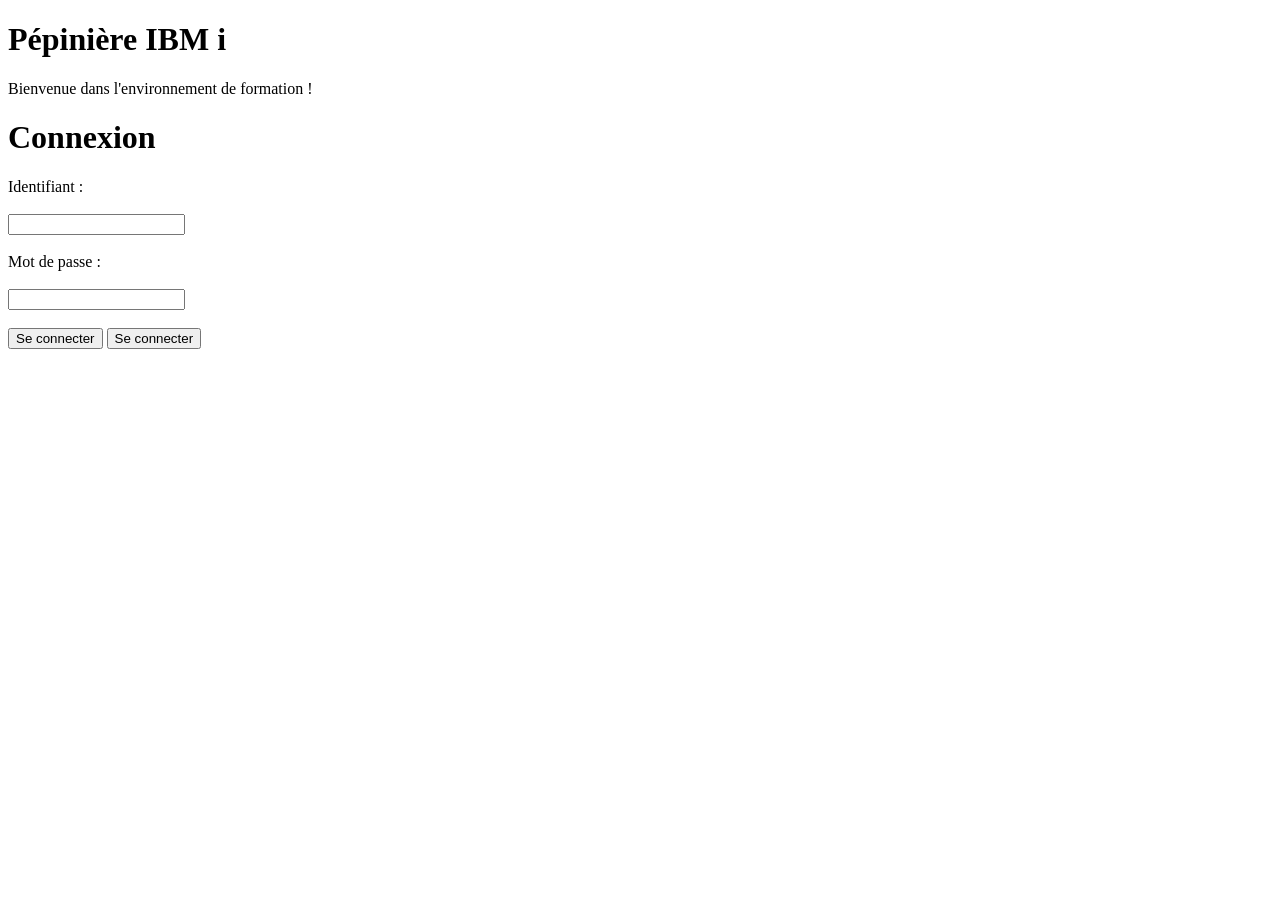
==== TP1/index.html @ 8de27793 "TP1: Ajout de la page de connexion et de la liste des contacts" ====
<!DOCTYPE html>
<html lang="fr">

<head>
    <meta charset="UTF-8">
    <title>Ma page</title>
</head>

<body>
    <h1> Pépinière IBM i </h1>
    <p> Bienvenue dans l'environnement de formation !</p>
    <h1>Connexion</h1>
   <form action="liste.html" method="post">
    <label for="username">Identifiant :</label>
    <br><br>
    <input type="text" autocomplete="off" id="username" name="username" required>
    <br><br>

    <label for="password">Mot de passe :</label>
    <br><br>

    <input type="password" autocomplete="off" id="password" name="password" required>
    <br><br>

     <input type="submit" value="Se connecter">
    <a href="liste.html"> <button>Se connecter</button> </a>
</form>
</body>
</html>
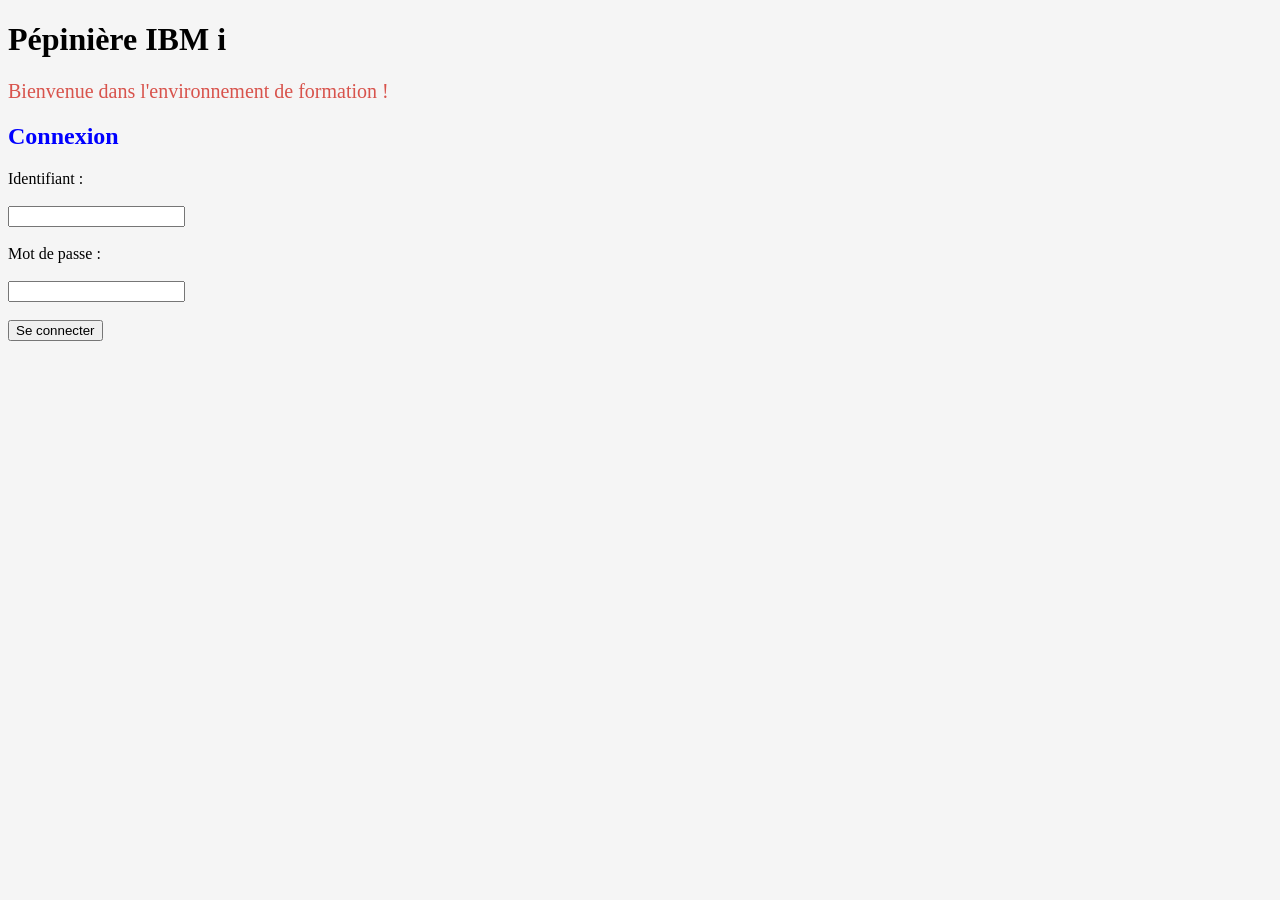
==== commit 16ace998: "TP1: modif des noms des classes et ajout du style CSS" ====
--- a/TP1/index.html
+++ b/TP1/index.html
@@ -4,12 +4,13 @@
 <head>
     <meta charset="UTF-8">
     <title>Ma page</title>
+    <link rel="stylesheet" href="./CSS/style.css">
 </head>
 
 <body>
-    <h1> Pépinière IBM i </h1>
-    <p> Bienvenue dans l'environnement de formation !</p>
-    <h1>Connexion</h1>
+    <h1 class="page_title"> Pépinière IBM i </h1>
+    <p class="welcom_text"> Bienvenue dans l'environnement de formation !</p>
+    <h2 class="login_litle">Connexion</h2>
    <form action="liste.html" method="post">
     <label for="username">Identifiant :</label>
     <br><br>
@@ -21,9 +22,7 @@
 
     <input type="password" autocomplete="off" id="password" name="password" required>
     <br><br>
-
      <input type="submit" value="Se connecter">
-    <a href="liste.html"> <button>Se connecter</button> </a>
 </form>
 </body>
 </html>
--- a/TP1/CSS/style.css
+++ b/TP1/CSS/style.css
@@ -0,0 +1,23 @@
+body {
+    background-color: #F5F5F5;
+    font-family: Verdana;
+}
+
+.page.title {
+    color: #1AB09C;
+}
+
+.welcom_text {
+    color: #D8534C;
+    font-size: 20px;
+}
+
+.login_litle{
+    color:blue;
+}
+
+table,
+th,
+td {
+    border: 1px solid black;
+}
